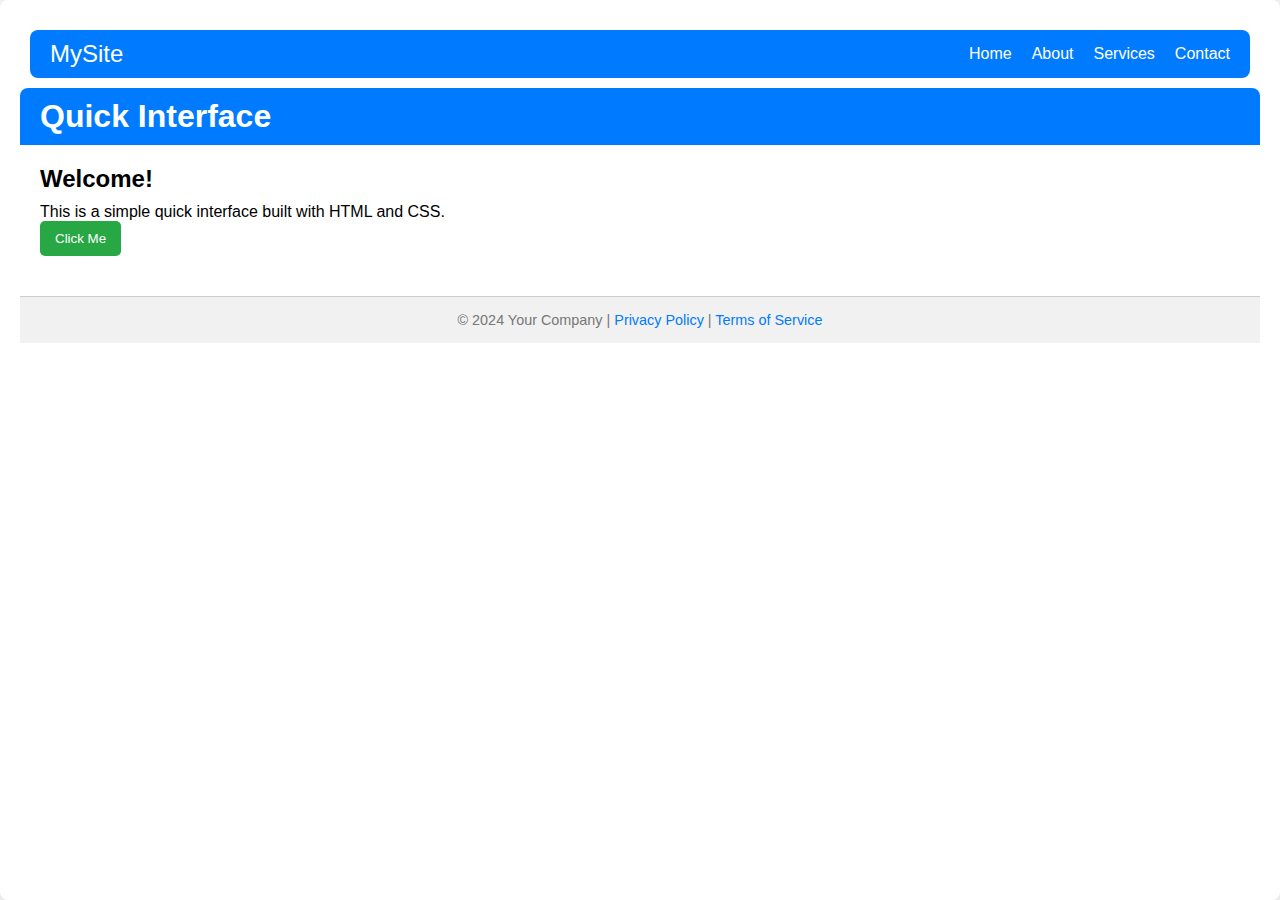
==== index_v3.html @ 693e9130 "Version 3 of project where we had added the footer element" ====
<!DOCTYPE html>
<html lang="en">
<head>
    <meta charset="UTF-8">
    <meta name="viewport" content="width=device-width, initial-scale=1.0">
    <link rel="stylesheet" href="index_v3.css">
    <title>Enhanced Quick Interface</title>
</head>
<body>
    <div class="container">
        <nav class="navbar">
            <div class="logo">MySite</div>
            <ul class="nav-links">
                <li><a href="#home">Home</a></li>
                <li><a href="#about">About</a></li>
                <li><a href="#services">Services</a></li>
                <li><a href="#contact">Contact</a></li>
            </ul>
            <div class="menu-toggle" id="mobile-menu">
                <span class="bar"></span>
                <span class="bar"></span>
                <span class="bar"></span>
            </div>
        </nav>
        <header class="header" id="home">
            <h1>Quick Interface</h1>
        </header>
        <main class="content">
            <h2>Welcome!</h2>
            <p>This is a simple quick interface built with HTML and CSS.</p>
            <button class="btn">Click Me</button>
        </main>
        <footer class="footer">
            <div class="footer-content">
                <p>&copy; 2024 Your Company | <a href="#privacy">Privacy Policy</a> | <a href="#terms">Terms of Service</a></p>
            </div>
        </footer>
    </div>

    <script src="script.js"></script>
</body>
</html>
---- index_v3.css ----
* {
    box-sizing: border-box;
    margin: 0;
    padding: 0;
}

body {
    font-family: Arial, sans-serif;
    background-color: #f4f4f4;
}

.container {
    max-width: 100%;
    height:100vh;
    margin:auto;
    padding: 20px;
    background: white;
    border-radius: 8px;
    box-shadow: 0 2px 10px rgba(0, 0, 0, 0.1);
}

.navbar {
    display: flex;
    justify-content: space-between;
    align-items: center;
    background: #007bff;
    padding: 10px 20px;
    border-radius: 8px;
    margin:10px;

}

.logo {
    color: white;
    font-size: 24px;
}

.nav-links {
    list-style: none;
    display: flex;
}

.nav-links li {
    margin-left: 20px;
}

.nav-links a {
    color: white;
    text-decoration: none;
    transition: color 0.3s;
}

.nav-links a:hover {
    color: #f4f4f4;
}

.menu-toggle {
    display: none;
    flex-direction: column;
    cursor: pointer;
}

.bar {
    height: 3px;
    width: 25px;
    background: white;
    margin: 3px 0;
}

/* Responsive styles */
@media (max-width: 768px) {
    .nav-links {
        display: none;
        flex-direction: column;
        position: absolute;
        background: #007bff;
        top: 60px;
        right: 0;
        width: 100%;
        border-radius: 0 0 8px 8px;
    }
    .nav-links.active {
        display: flex;
    }
    .menu-toggle {
        display: flex;
    }
}

.header {
    background: #007bff;
    color: white;
    padding: 10px 20px;
    border-radius: 8px 8px 0 0;
}

.content {
    padding: 20px;
}

h2 {
    margin-bottom: 10px;
}

.btn {
    background-color: #28a745;
    color: white;
    border: none;
    padding: 10px 15px;
    border-radius: 5px;
    cursor: pointer;
    transition: background-color 0.3s;
}

.btn:hover {
    background-color: #218838;
}

.footer {
    text-align: center;
    margin-top: 20px;
    font-size: 0.9em;
    color: #777;
}



/* footer */
/* Add this to the existing styles.css */

.footer {
    text-align: center;
    margin-top: 20px;
    font-size: 0.9em;
    color: #777;
    padding: 15px 0;
    background-color: #f1f1f1; /* Light background for the footer */
    border-top: 1px solid #ccc; /* Top border for separation */
}

.footer-content a {
    color: #007bff;
    text-decoration: none;
}

.footer-content a:hover {
    text-decoration: underline;
}
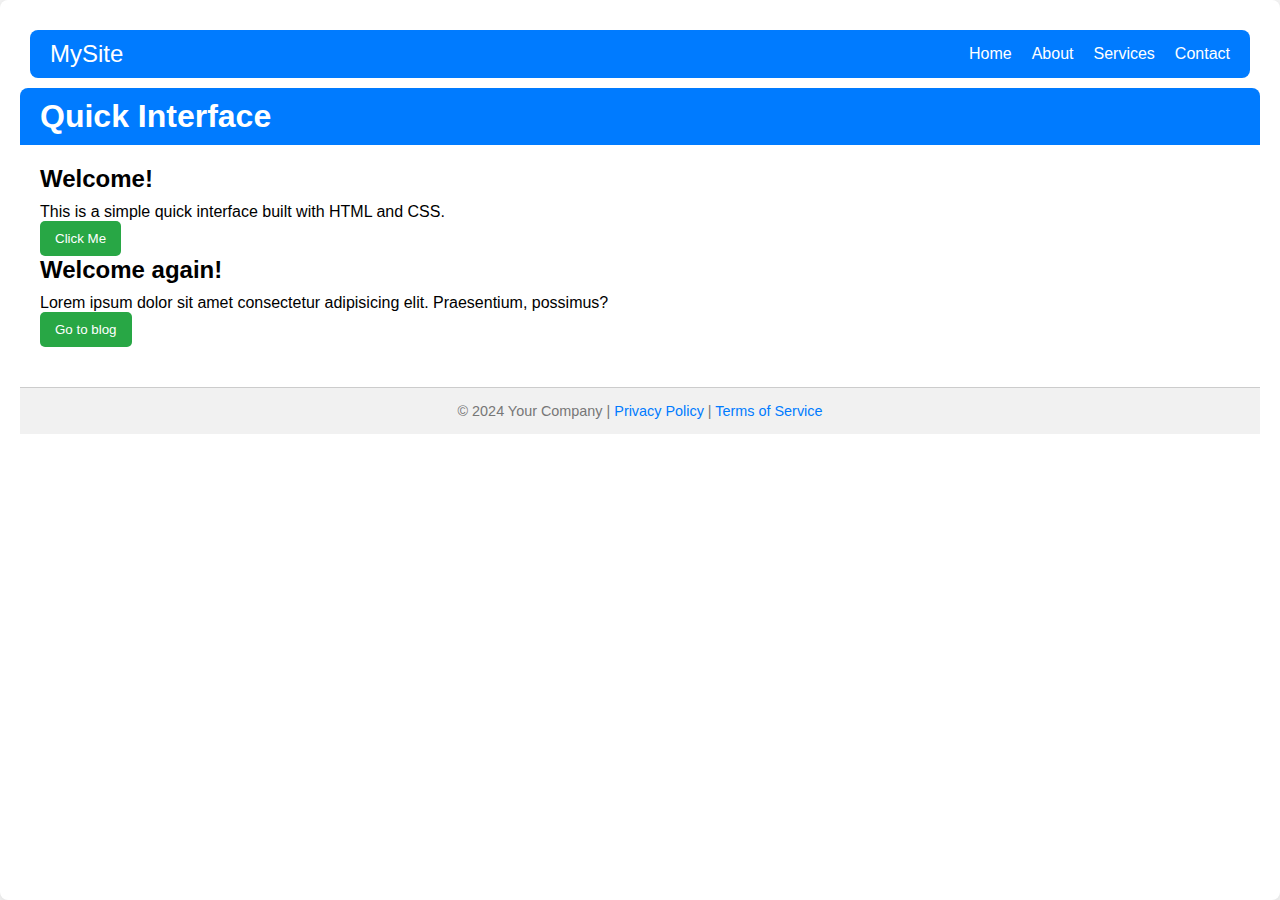
==== commit b9412bfb: "add another article" ====
--- a/index_v3.html
+++ b/index_v3.html
@@ -29,6 +29,10 @@
             <h2>Welcome!</h2>
             <p>This is a simple quick interface built with HTML and CSS.</p>
             <button class="btn">Click Me</button>
+
+            <h2>Welcome again!</h2>
+            <p>Lorem ipsum dolor sit amet consectetur adipisicing elit. Praesentium, possimus?</p>
+            <button class="btn">Go to blog</button>
         </main>
         <footer class="footer">
             <div class="footer-content">
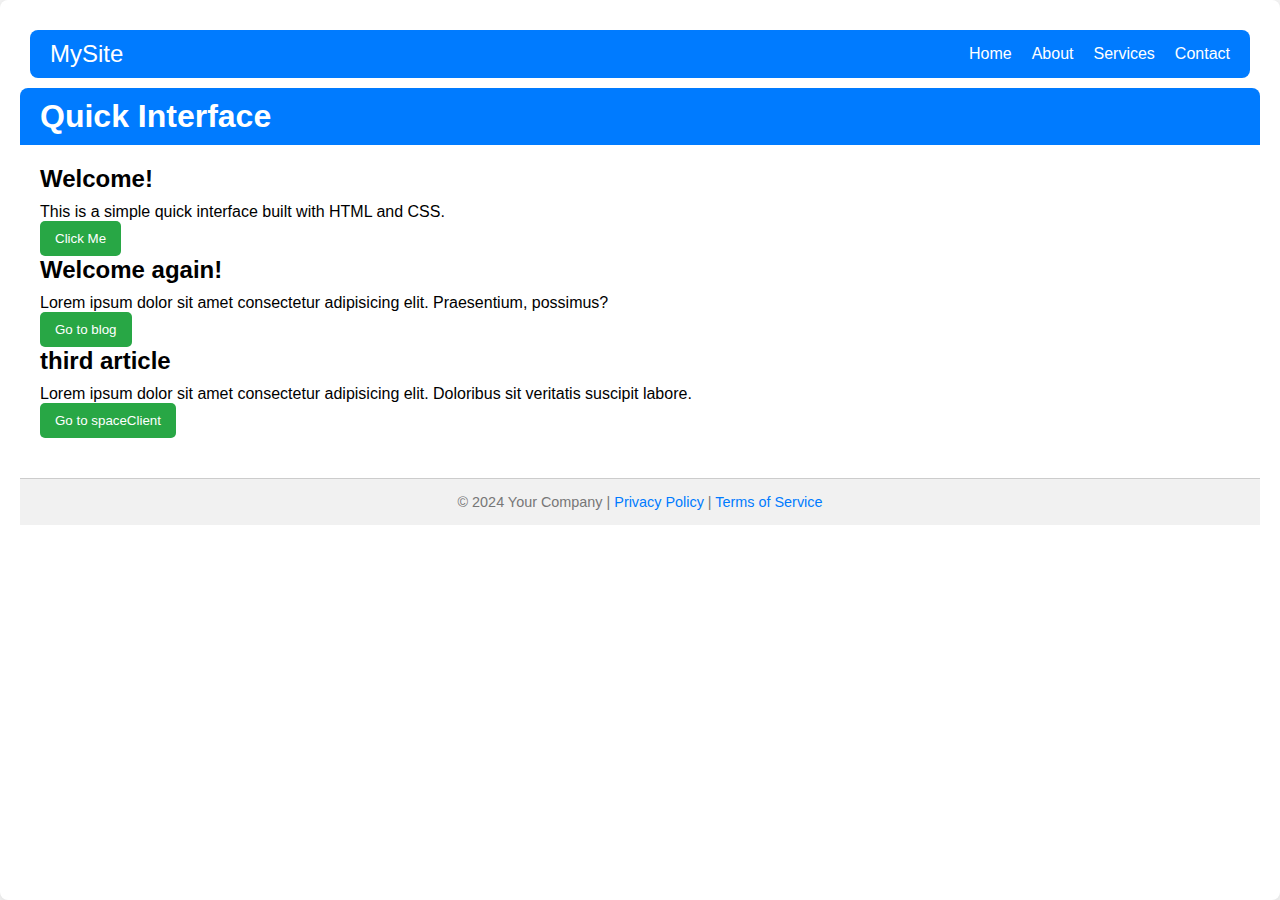
==== commit e049a979: "add third article from branch article" ====
--- a/index_v3.html
+++ b/index_v3.html
@@ -33,6 +33,10 @@
             <h2>Welcome again!</h2>
             <p>Lorem ipsum dolor sit amet consectetur adipisicing elit. Praesentium, possimus?</p>
             <button class="btn">Go to blog</button>
+
+            <h2>third article</h2>
+            <p>Lorem ipsum dolor sit amet consectetur adipisicing elit. Doloribus sit veritatis suscipit labore.</p>
+            <button class="btn">Go to spaceClient</button>
         </main>
         <footer class="footer">
             <div class="footer-content">
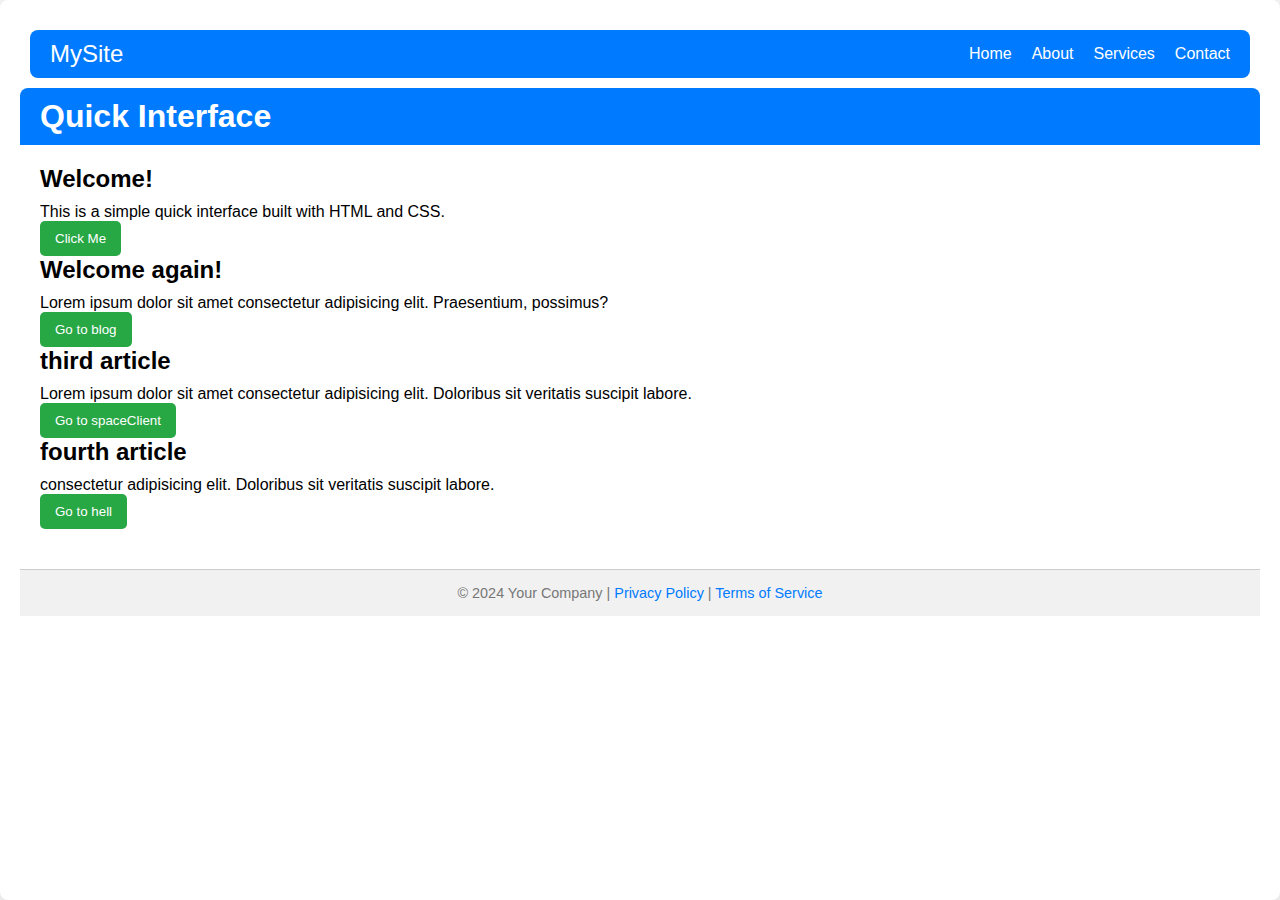
==== commit 642fb097: "add article 4 from branch article" ====
--- a/index_v3.html
+++ b/index_v3.html
@@ -37,6 +37,10 @@
             <h2>third article</h2>
             <p>Lorem ipsum dolor sit amet consectetur adipisicing elit. Doloribus sit veritatis suscipit labore.</p>
             <button class="btn">Go to spaceClient</button>
+
+            <h2>fourth article</h2>
+            <p>consectetur adipisicing elit. Doloribus sit veritatis suscipit labore.</p>
+            <button class="btn">Go to hell</button>
         </main>
         <footer class="footer">
             <div class="footer-content">
